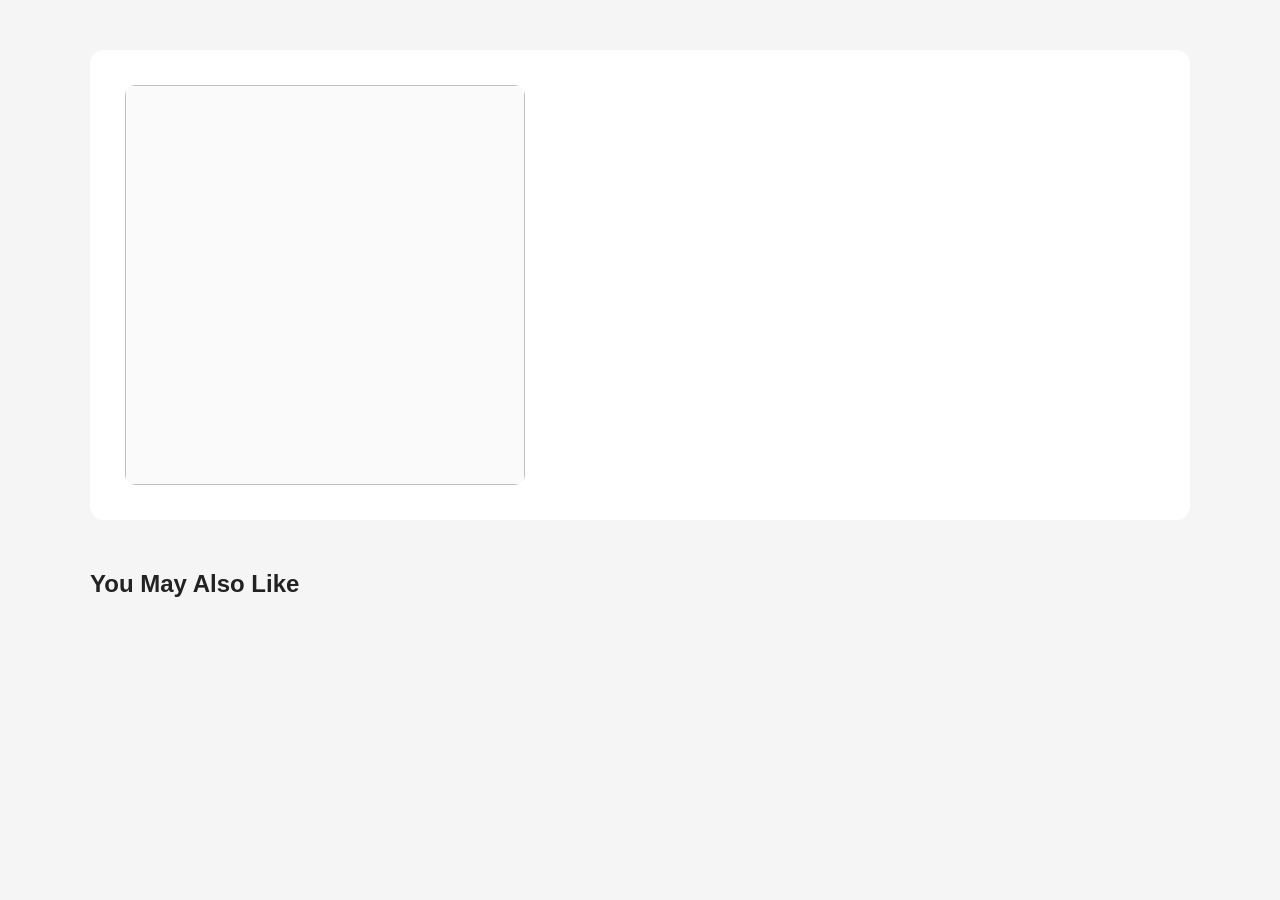
==== templates/product.html @ c00c4cc9 "tes" ====
<!DOCTYPE html>
<html lang="en">
<head>
    <meta charset="UTF-8">
    <meta name="viewport" content="width=device-width, initial-scale=1.0">
    <title>Product</title>
    <link rel="stylesheet" href="/static/product.css">
</head>
<body>

    <div id="product">
        <img id="image">

        <div>
            <h1 id="title"></h1>
            <p id="brand"></p>
            <p id="category"></p>
            <p id="price"></p>
            <p id="rating"></p>
            <p id="description"></p>
        </div>
    </div>

    <h2>You May Also Like</h2>

    <div id="recommendation"></div>

    <script src="/static/product.js"></script>
</body>
</html>
---- static/product.css ----
* {
    box-sizing: border-box;
}

body {
    margin: 0;
    background: #f5f5f5;
    color: #222;
    font-family: Arial, sans-serif;
}

#product {
    width: 90%;
    max-width: 1100px;
    margin: 50px auto;
    background: white;
    border-radius: 14px;
    padding: 35px;
    display: grid;
    grid-template-columns: 400px 1fr;
    gap: 50px;
}

#product img {
    width: 100%;
    height: 400px;
    object-fit: contain;
    background: #fafafa;
    border-radius: 10px;
}

#product h1 {
    margin: 0 0 20px;
    font-size: 32px;
}

#product p {
    margin: 12px 0;
    font-size: 17px;
}

#product p:nth-of-type(1) {
    color: #666;
}

#product p:nth-of-type(2) {
    color: #666;
}

#product p:nth-of-type(3) {
    font-size: 24px;
    font-weight: bold;
}

#product p:nth-of-type(4) {
    font-weight: bold;
}

#product p:nth-of-type(5) {
    line-height: 1.7;
    color: #555;
}

body > h2 {
    width: 90%;
    max-width: 1100px;
    margin: 50px auto 25px;
    font-size: 24px;
}

#recommendation {
    width: 90%;
    max-width: 1100px;
    margin: 0 auto 60px;
    display: grid;
    grid-template-columns: repeat(auto-fill, minmax(200px, 1fr));
    gap: 22px;
}

.prod {
    background: white;
    border-radius: 12px;
    overflow: hidden;
    padding-bottom: 15px;
    cursor: pointer;
    transition: 0.2s;
}

.prod:hover {
    transform: translateY(-5px);
    box-shadow: 0 8px 25px rgba(0, 0, 0, 0.1);
}

.prod img {
    width: 100%;
    height: 210px;
    object-fit: contain;
    background: #fafafa;
    display: block;
}

.prod h2 {
    margin: 14px 15px 8px;
    font-size: 16px;
    line-height: 1.3;
}

.prod p {
    margin: 0 15px;
    font-size: 15px;
    font-weight: bold;
}

@media (max-width: 700px) {
    #product {
        grid-template-columns: 1fr;
        padding: 25px;
        gap: 25px;
    }

    #product img {
        height: 300px;
    }

    #product h1 {
        font-size: 26px;
    }
}
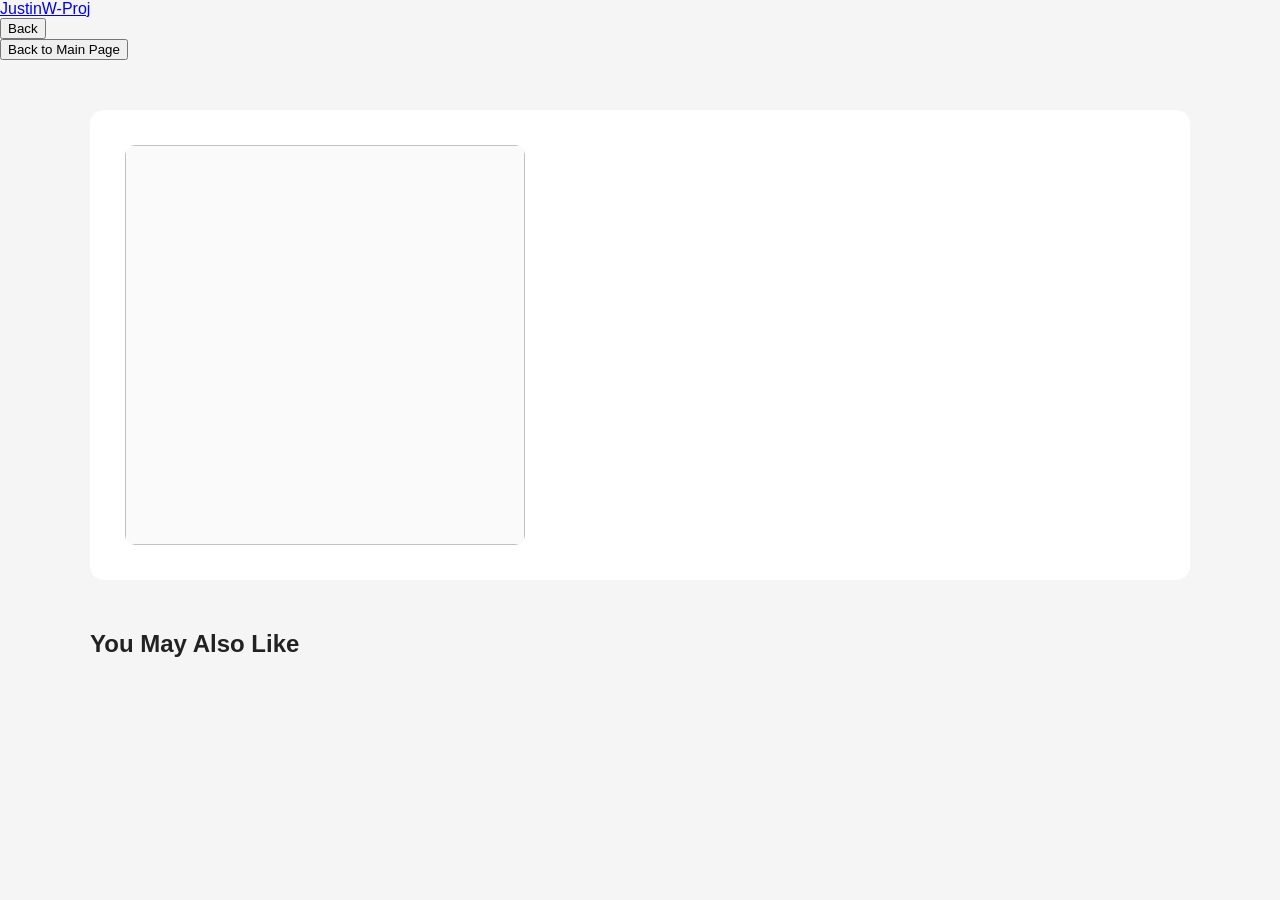
==== commit 692cb42e: "Update product.html" ====
--- a/templates/product.html
+++ b/templates/product.html
@@ -7,7 +7,14 @@
     <link rel="stylesheet" href="/static/product.css">
 </head>
 <body>
+    <nav class="navbar">
+        <a href="/" class="logo">JustinW-Proj</a>
 
+        <div class="nlinks">
+            <button id="back">Back</button>
+        </div>
+    </nav>
+    <button id="back">Back to Main Page</button>
     <div id="product">
         <img id="image">
 
